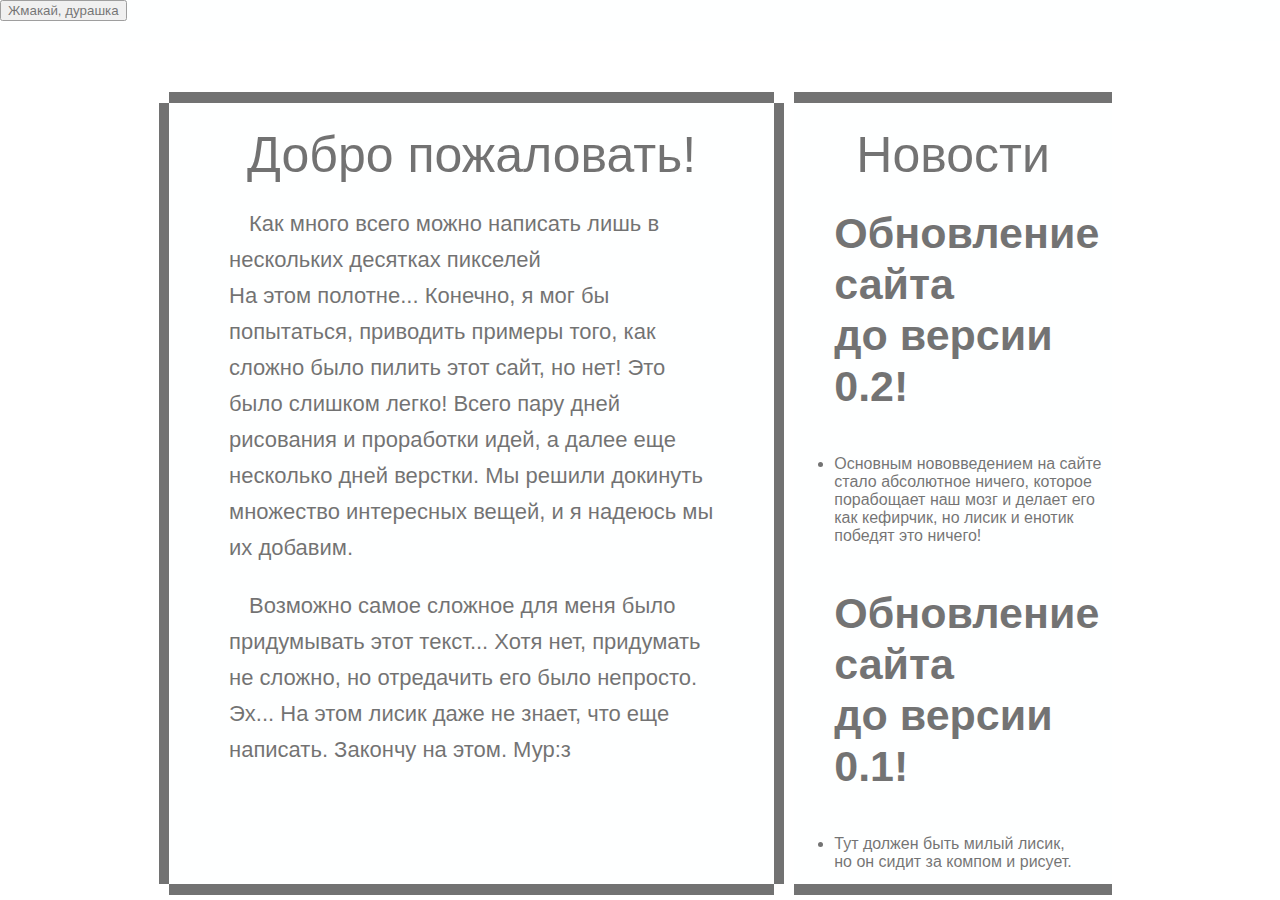
==== index.html @ 1bca276d "Добавлена сетка для основных блоков" ====
<!DOCTYPE html>
<html lang="en">
<link rel="stylesheet" href="css/style.css">
<head>
    <meta charset="UTF-8">
    <title>Проект Енота и Рыжего</title>
</head>
<body class="main">
    <header class="main-header">
        <button class="antistress">Жмакай, дурашка</button>
    </header>
    <main class="container">
        <section class="greeting">
            <h2 class="main-title">Добро пожаловать!</h2>
            <p>
                Как много всего можно написать лишь в нескольких десятках пикселей<br>
                На этом полотне... Конечно, я мог бы попытаться, приводить примеры того,
                как сложно было пилить этот сайт, но нет! Это было слишком легко!
                Всего пару дней рисования и проработки идей, а далее еще несколько
                дней верстки. Мы решили докинуть множество интересных
                вещей, и я надеюсь мы их добавим.
            </p>
            <p>
                Возможно самое сложное для меня было придумывать этот текст...
                Хотя нет, придумать не сложно, но отредачить его было непросто. Эх...
                На этом лисик даже не знает, что еще написать. Закончу на этом.
                Мур:з
            </p>
        </section>
        <section class="news">
            <h2 class="main-title">Новости</h2>
            <ul class="news-list">
                <h3>Обновление сайта <br>
                    до версии 0.2!</h3>
                <li>
                    Основным нововведением на сайте<br>
                    стало абсолютное ничего, которое <br>
                    порабощает наш мозг и делает его <br>
                    как кефирчик, но лисик и енотик <br>
                    победят это ничего!</p>
                </li>
            </ul>
            <ul class="news-list">
                <h3>Обновление сайта<br>
                    до версии 0.1!</h3>
                <li>
                    Тут должен быть милый лисик,<br>
                    но он сидит за компом и рисует.
                </li>
            </ul>
        </section>
    </main>
</body>
</html>
---- css/style.css ----
@font-face{
    font-family: "HardPixel";
    src:url("../Font/Hardpixel.ttf") format("ttf"),
        url("../Font/Hardpixel.woff") format("woff"),
        url("../Font/Hardpixel.woff2") format("woff2");
    font-weight: 500;
    font-style: normal;
}
body{
    margin: 0;
    padding: 0;

    background-image:url("../img/bg.gif");
    background-size: cover;
    background-repeat: no-repeat;
    background-position: 0 0;

    color: #000;
    font-family: "HardPixel", sans-serif;
}

.button{
    border: 1px solid black;
}

.main-header{
    background-color: #feffff;
    opacity: 0.55;
    
    height: 41px;

    margin-bottom: 51px;
}

.container{
    /* min-width: 1604px; */
    height: 803px;
    display: flex;
    justify-content: space-evenly;

    padding-left: 169px;
    padding-right: 168px;
}

.greeting{
    background-color: #feffff;
    opacity: 0.55;
    border-top: 11px solid black;
    border-bottom: 11px solid black;

    margin-right: 10px;
    flex-basis: 1000px;

    position: relative;
}

.main-title{
    font-size: 50px;
    font-weight: 200;
    line-height: 20px;

    vertical-align: middle;
    text-align: center;
}

.greeting p,
.news p{
    font-size: 22px;
    line-height: 36px;
    text-indent: 20px;
}

.greeting p{
    margin-left: 60px;
    margin-right: 60px;
}

.news{
    background-color: #feffff;
    opacity: 0.55;
    border-top: 11px solid #000;
    border-bottom: 11px solid #000;

    flex-basis:525px;

    margin-left: 10px;

    
}


.news h3{
    font-size: 43px;
    line-height: 51px;
}

section::after,
section::before{
    content: '';
    top: 0;
    width: 10px;
    height: 100%;
    position: absolute;
    background: black;
}

section::after{
    right: -10px
}
section::before{
    left: -10px;
}
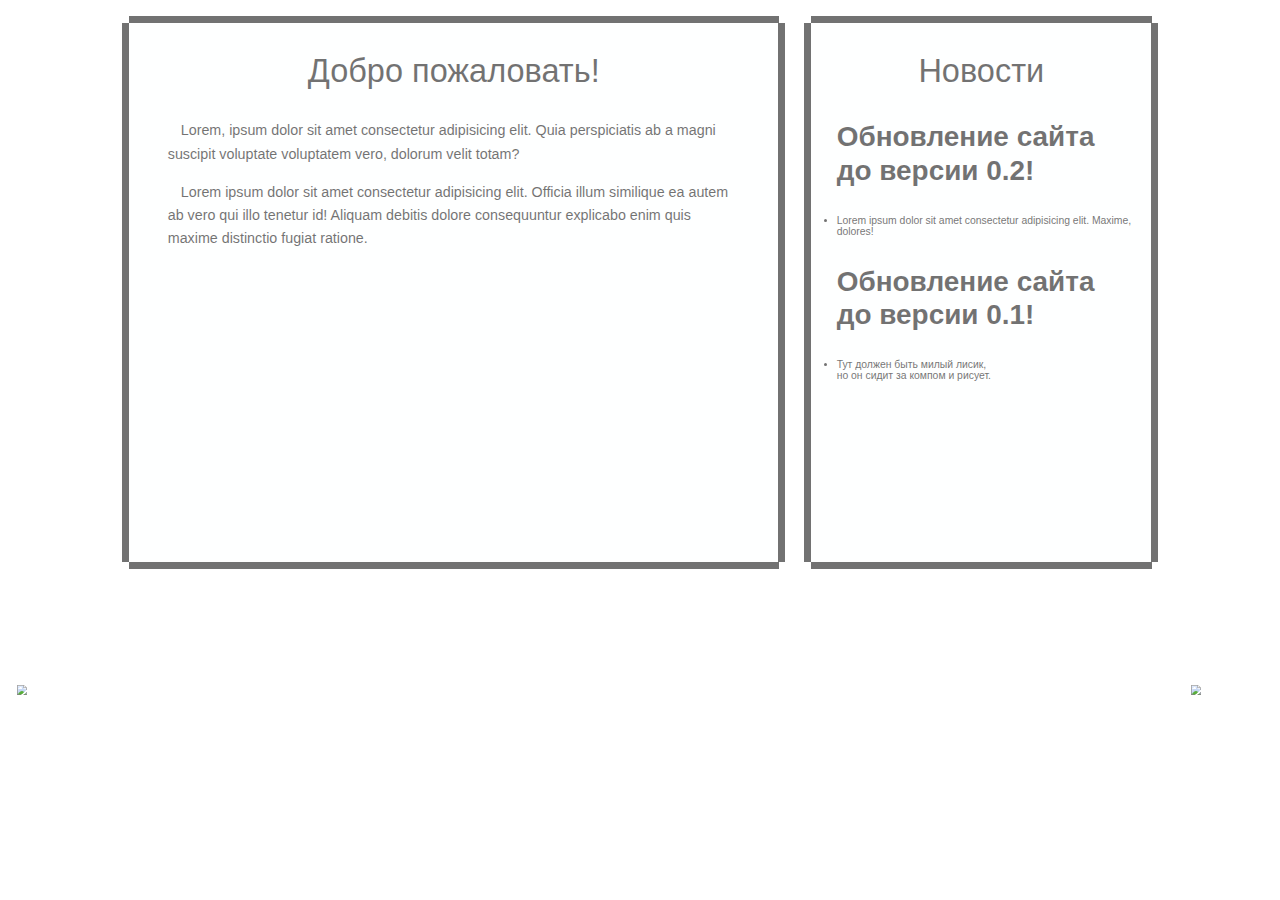
==== commit dce2a701: "Исправлен маштаб на маленьких экранах" ====
--- a/index.html
+++ b/index.html
@@ -1,54 +1,57 @@
 <!DOCTYPE html>
-<html lang="en">
+<html lang="ru">
 <link rel="stylesheet" href="css/style.css">
 <head>
     <meta charset="UTF-8">
+    <meta name="viewport" content="width=device-width, initial-scale=1">
     <title>Проект Енота и Рыжего</title>
 </head>
 <body class="main">
-    <header class="main-header">
-        <button class="antistress">Жмакай, дурашка</button>
-    </header>
+    <!-- <header class="main-header">
+        <button class="antistress"></button>
+    </header> -->
     <main class="container">
-        <section class="greeting">
+        <section class="container-section greeting">
+            <div class="container-section--wrapper">
             <h2 class="main-title">Добро пожаловать!</h2>
             <p>
-                Как много всего можно написать лишь в нескольких десятках пикселей<br>
-                На этом полотне... Конечно, я мог бы попытаться, приводить примеры того,
-                как сложно было пилить этот сайт, но нет! Это было слишком легко!
-                Всего пару дней рисования и проработки идей, а далее еще несколько
-                дней верстки. Мы решили докинуть множество интересных
-                вещей, и я надеюсь мы их добавим.
+                Lorem, ipsum dolor sit amet consectetur adipisicing elit. 
+                Quia perspiciatis ab a magni suscipit voluptate voluptatem vero, 
+                dolorum velit totam?
             </p>
             <p>
-                Возможно самое сложное для меня было придумывать этот текст...
-                Хотя нет, придумать не сложно, но отредачить его было непросто. Эх...
-                На этом лисик даже не знает, что еще написать. Закончу на этом.
-                Мур:з
+                Lorem ipsum dolor sit amet consectetur adipisicing elit. 
+                Officia illum similique ea autem ab vero qui illo tenetur id! Aliquam debitis 
+                dolore consequuntur explicabo enim quis maxime distinctio fugiat ratione.
             </p>
+            </div>
         </section>
-        <section class="news">
-            <h2 class="main-title">Новости</h2>
-            <ul class="news-list">
-                <h3>Обновление сайта <br>
-                    до версии 0.2!</h3>
-                <li>
-                    Основным нововведением на сайте<br>
-                    стало абсолютное ничего, которое <br>
-                    порабощает наш мозг и делает его <br>
-                    как кефирчик, но лисик и енотик <br>
-                    победят это ничего!</p>
-                </li>
-            </ul>
-            <ul class="news-list">
-                <h3>Обновление сайта<br>
-                    до версии 0.1!</h3>
-                <li>
-                    Тут должен быть милый лисик,<br>
-                    но он сидит за компом и рисует.
-                </li>
-            </ul>
+        <section class="container-section news">
+            <div class="container-section--wrapper">
+                <h2 class="main-title">Новости</h2>
+                <ul class="news-list">
+                    <h3>Обновление сайта <br>
+                        до версии 0.2!</h3>
+                    <li>
+                        Lorem ipsum dolor sit amet consectetur adipisicing elit. Maxime, dolores!</p>
+                    </li>
+                </ul>
+                <ul class="news-list">
+                    <h3>Обновление сайта<br>
+                        до версии 0.1!</h3>
+                    <li>
+                        Тут должен быть милый лисик,<br>
+                        но он сидит за компом и рисует.
+                    </li>
+                </ul>
+            </div>
         </section>
     </main>
+    <footer class="main-footer">
+        <div class="footer-div--fox">
+            <img class="footer--fox" src="img/Icon/Fox.png" height="143" width="113">
+        </div>
+        <img class="footer--enot" src="img/Icon/Enot.png" height="145" width="159">
+    </footer>
 </body>
 </html>--- a/css/style.css
+++ b/css/style.css
@@ -6,40 +6,55 @@
     font-weight: 500;
     font-style: normal;
 }
+html{
+    height: 100%;
+}
+
 body{
     margin: 0;
     padding: 0;
 
     background-image:url("../img/bg.gif");
-    background-size: cover;
+    background-size: 100%100%;
     background-repeat: no-repeat;
     background-position: 0 0;
+    background-attachment: fixed;
 
+    max-height: 1440px;
     color: #000;
     font-family: "HardPixel", sans-serif;
+
+    /* zoom: 0.65; */
 }
 
-.button{
-    border: 1px solid black;
+.antistress{
+    margin-left: 45%;
+    padding-left: 10px;
+    width: 250px;
+    height: 35px;
+    font-size: 18px;
+    background-color: #7879b2;
+    color: #fff;
+    position: relative;
 }
 
-.main-header{
-    background-color: #feffff;
-    opacity: 0.55;
-    
-    height: 41px;
+.antistress:hover{
+    background-color: #ad5db6;
+}
 
-    margin-bottom: 51px;
+.container-section--wrapper{
+    overflow-y: auto;
+    height: 100%;
 }
 
 .container{
-    /* min-width: 1604px; */
-    height: 803px;
+    height: 850px;
     display: flex;
     justify-content: space-evenly;
 
     padding-left: 169px;
     padding-right: 168px;
+    margin-top: 25px;
 }
 
 .greeting{
@@ -49,7 +64,7 @@
     border-bottom: 11px solid black;
 
     margin-right: 10px;
-    flex-basis: 1000px;
+    width: 1000px;
 
     position: relative;
 }
@@ -57,7 +72,7 @@
 .main-title{
     font-size: 50px;
     font-weight: 200;
-    line-height: 20px;
+    line-height: 65px;
 
     vertical-align: middle;
     text-align: center;
@@ -85,20 +100,36 @@
 
     margin-left: 10px;
 
-    
+    position: relative;
 }
-
 
 .news h3{
     font-size: 43px;
     line-height: 51px;
 }
 
+.main-footer{
+    position: relative;
+    margin-top: 45px;
+}
+
+.footer--fox{
+    position: fixed;
+    top: 76%;
+    right: 25px;
+}
+
+.footer--enot{
+    position: fixed;
+    top: 76%;
+    left: 25px;
+}
+
 section::after,
 section::before{
     content: '';
     top: 0;
-    width: 10px;
+    width: 11px;
     height: 100%;
     position: absolute;
     background: black;
@@ -109,4 +140,18 @@
 }
 section::before{
     left: -10px;
+}
+
+/* Скролл бар */
+
+@media screen and (max-width: 1500px){
+    body{
+        zoom: 0.65;
+    }
+}
+
+@media screen and (min-width: 1900px){
+    body{
+        zoom: 0.8;
+    }
 }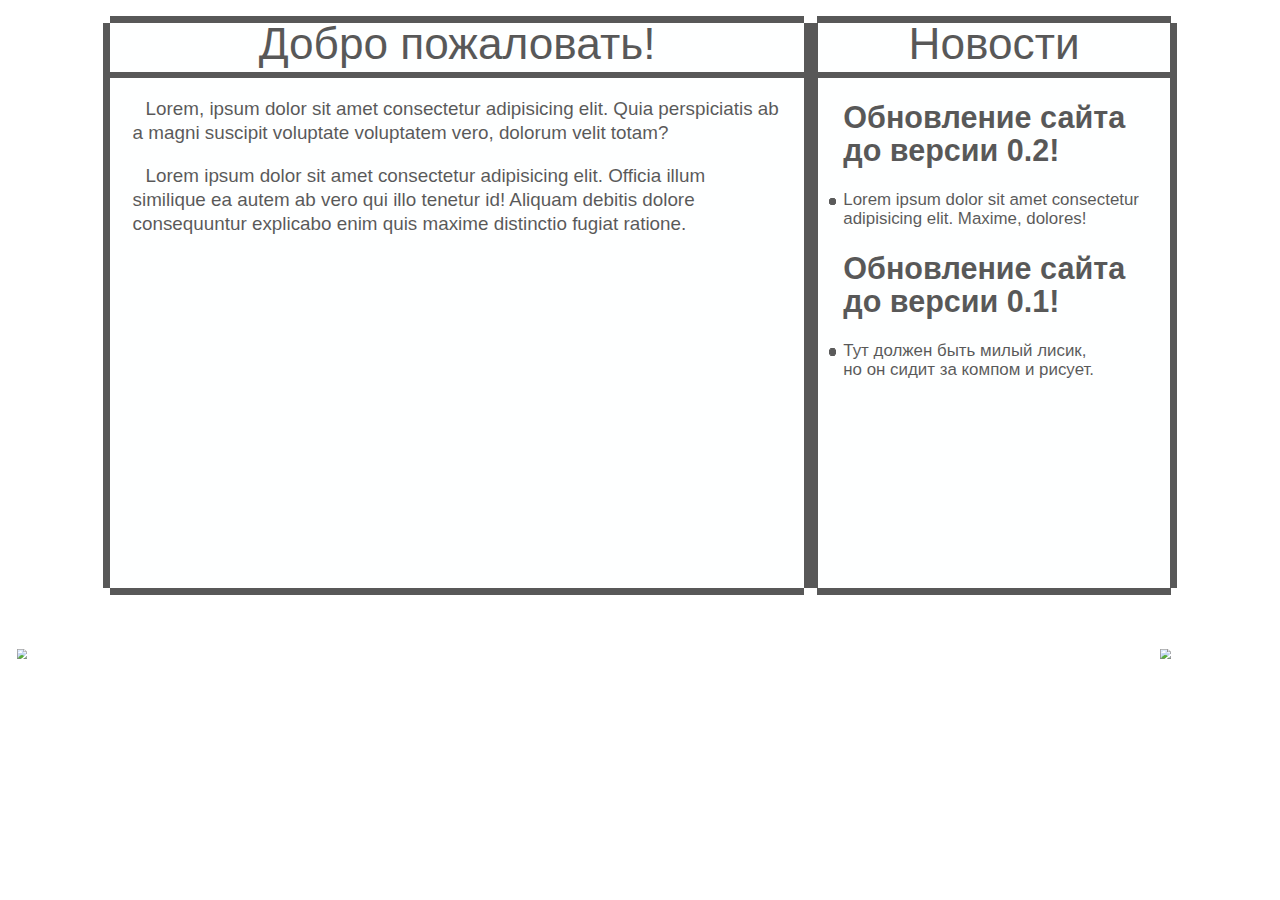
==== commit 561ad15d: "Общие правки" ====
--- a/index.html
+++ b/index.html
@@ -7,12 +7,9 @@
     <title>Проект Енота и Рыжего</title>
 </head>
 <body class="main">
-    <!-- <header class="main-header">
-        <button class="antistress"></button>
-    </header> -->
     <main class="container">
         <section class="container-section greeting">
-            <div class="container-section--wrapper">
+            <div class="container-section--scrolling">
             <h2 class="main-title">Добро пожаловать!</h2>
             <p>
                 Lorem, ipsum dolor sit amet consectetur adipisicing elit. 
@@ -27,7 +24,7 @@
             </div>
         </section>
         <section class="container-section news">
-            <div class="container-section--wrapper">
+            <div class="container-section--scrolling">
                 <h2 class="main-title">Новости</h2>
                 <ul class="news-list">
                     <h3>Обновление сайта <br>
@@ -48,10 +45,8 @@
         </section>
     </main>
     <footer class="main-footer">
-        <div class="footer-div--fox">
-            <img class="footer--fox" src="img/Icon/Fox.png" height="143" width="113">
-        </div>
-        <img class="footer--enot" src="img/Icon/Enot.png" height="145" width="159">
+        <img class="footer--fox" src="img/Icon/Fox.png" height="200" width="160">
+        <img class="footer--enot" src="img/Icon/Enot.png" height="200" width="220">
     </footer>
 </body>
 </html>--- a/css/style.css
+++ b/css/style.css
@@ -6,6 +6,7 @@
     font-weight: 500;
     font-style: normal;
 }
+
 html{
     height: 100%;
 }
@@ -20,11 +21,8 @@
     background-position: 0 0;
     background-attachment: fixed;
 
-    max-height: 1440px;
     color: #000;
     font-family: "HardPixel", sans-serif;
-
-    /* zoom: 0.65; */
 }
 
 .antistress{
@@ -42,61 +40,66 @@
     background-color: #ad5db6;
 }
 
-.container-section--wrapper{
+.container-section--scrolling{
     overflow-y: auto;
     height: 100%;
 }
 
 .container{
-    height: 850px;
+    height: 890px;
     display: flex;
     justify-content: space-evenly;
 
-    padding-left: 169px;
-    padding-right: 168px;
+    margin-left: 169px;
+    margin-right: 168px;
     margin-top: 25px;
 }
 
 .greeting{
     background-color: #feffff;
-    opacity: 0.55;
+    opacity: 0.65;
     border-top: 11px solid black;
     border-bottom: 11px solid black;
 
     margin-right: 10px;
-    width: 1000px;
+    width: 1100px;
 
     position: relative;
 }
 
 .main-title{
-    font-size: 50px;
+    margin-bottom: 25px;
+    margin-top: 0px;
+    padding-bottom: 10px;
+
+    font-size: 68px;
     font-weight: 200;
     line-height: 65px;
 
     vertical-align: middle;
     text-align: center;
+
+    border-bottom: black solid 10px;
 }
 
 .greeting p,
 .news p{
-    font-size: 22px;
-    line-height: 36px;
+    margin-left: 35px;
+    margin-right: 35px;
+
+    font-size: 29px;
+    line-height: 37px;
     text-indent: 20px;
-}
-
-.greeting p{
-    margin-left: 60px;
-    margin-right: 60px;
+    font-weight: 500;
 }
 
 .news{
     background-color: #feffff;
-    opacity: 0.55;
+    opacity: 0.65;
     border-top: 11px solid #000;
     border-bottom: 11px solid #000;
 
-    flex-basis:525px;
+    width: 560px;
 
     margin-left: 10px;
 
@@ -104,8 +107,23 @@
 }
 
 .news h3{
-    font-size: 43px;
+    margin-top: 35px;
+    margin-bottom: 35px;
+
+    font-size: 47px;
     line-height: 51px;
+}
+
+.news-list > li{
+    padding-right: 40px;
+
+    font-size: 26px;
+    line-height: 30px;
+    font-weight: 500;
+}
+
+.news-list{
+    list-style-image: url("../img/Icon/li.png");
 }
 
 .main-footer{
@@ -115,13 +133,13 @@
 
 .footer--fox{
     position: fixed;
-    top: 76%;
+    top: 72%;
     right: 25px;
 }
 
 .footer--enot{
     position: fixed;
-    top: 76%;
+    top: 72%;
     left: 25px;
 }
 
@@ -142,8 +160,6 @@
     left: -10px;
 }
 
-/* Скролл бар */
-
 @media screen and (max-width: 1500px){
     body{
         zoom: 0.65;
@@ -154,4 +170,9 @@
     body{
         zoom: 0.8;
     }
+
+    .greeting{
+        width: 1200px;
+        height: 870px;
+    }
 }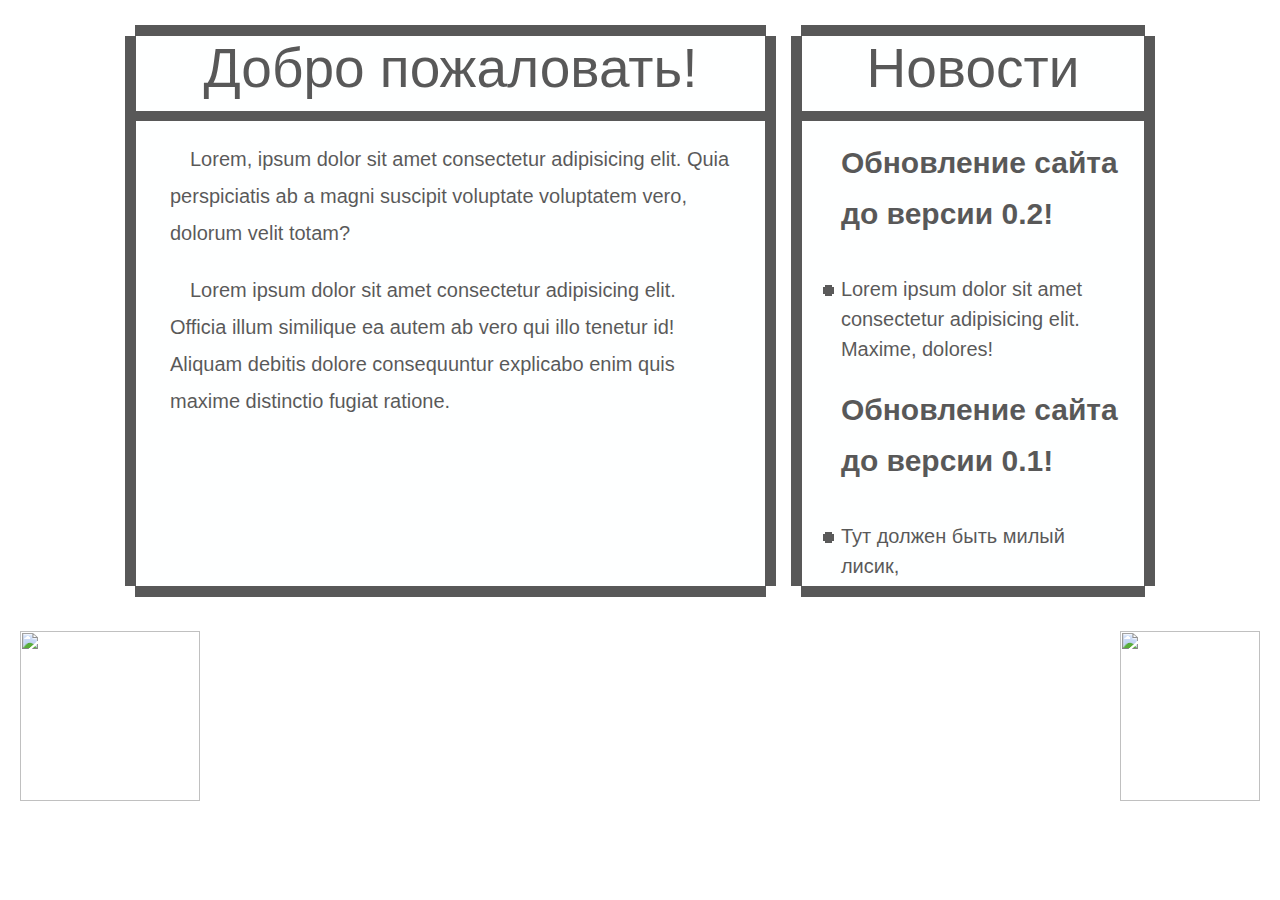
==== commit 6ad5a26e: "Merge pull request #2 from Orynik/test" ====
--- a/index.html
+++ b/index.html
@@ -44,9 +44,7 @@
             </div>
         </section>
     </main>
-    <footer class="main-footer">
-        <img class="footer--fox" src="img/Icon/Fox.png" height="200" width="160">
-        <img class="footer--enot" src="img/Icon/Enot.png" height="200" width="220">
-    </footer>
+        <img class="footer--fox" src="img/Icon/Fox.png">
+        <img class="footer--enot" src="img/Icon/Enot.png">
 </body>
 </html>--- a/css/style.css
+++ b/css/style.css
@@ -8,10 +8,11 @@
 }
 
 html{
-    height: 100%;
+    /* height: 100%; */
 }
 
 body{
+    height: 100%;
     margin: 0;
     padding: 0;
 
@@ -46,12 +47,12 @@
 }
 
 .container{
-    height: 890px;
+    height: 550px;
     display: flex;
     justify-content: space-evenly;
 
-    margin-left: 169px;
-    margin-right: 168px;
+    margin-left: 135px;
+    margin-right: 135px;
     margin-top: 25px;
 }
 
@@ -61,18 +62,19 @@
     border-top: 11px solid black;
     border-bottom: 11px solid black;
 
-    margin-right: 10px;
+    margin-right: 25px;
     width: 1100px;
+    height: 100%;
 
     position: relative;
 }
 
 .main-title{
-    margin-bottom: 25px;
+    margin-bottom: 10px;
     margin-top: 0px;
     padding-bottom: 10px;
 
-    font-size: 68px;
+    font-size: 55px;
     font-weight: 200;
     line-height: 65px;
 
@@ -87,7 +89,7 @@
     margin-left: 35px;
     margin-right: 35px;
 
-    font-size: 29px;
+    font-size: 20px;
     line-height: 37px;
     text-indent: 20px;
     font-weight: 500;
@@ -99,7 +101,8 @@
     border-top: 11px solid #000;
     border-bottom: 11px solid #000;
 
-    width: 560px;
+    width: 600px;
+    height: 100%;
 
     margin-left: 10px;
 
@@ -107,17 +110,17 @@
 }
 
 .news h3{
-    margin-top: 35px;
+    margin-top: 0px;
     margin-bottom: 35px;
 
-    font-size: 47px;
+    font-size: 30px;
     line-height: 51px;
 }
 
 .news-list > li{
     padding-right: 40px;
 
-    font-size: 26px;
+    font-size: 20px;
     line-height: 30px;
     font-weight: 500;
 }
@@ -133,14 +136,20 @@
 
 .footer--fox{
     position: fixed;
-    top: 72%;
-    right: 25px;
+    bottom: 11%;
+    right: 20px;
+
+    height: 170px; 
+    width: 140px;
 }
 
 .footer--enot{
     position: fixed;
-    top: 72%;
-    left: 25px;
+    bottom: 11%;
+    left: 20px;
+
+    height: 170px;
+    width: 180px;
 }
 
 section::after,
@@ -160,19 +169,39 @@
     left: -10px;
 }
 
-@media screen and (max-width: 1500px){
-    body{
-        zoom: 0.65;
-    }
-}
-
-@media screen and (min-width: 1900px){
-    body{
-        zoom: 0.8;
-    }
-
-    .greeting{
-        width: 1200px;
-        height: 870px;
-    }
+@media screen and (min-width: 1450px){ 
+.greeting{ 
+    width: 1200px; 
+    height: 100%; 
+} 
+
+.news{ 
+    width: 560px; 
+    height: 100%; 
+} 
+
+.main-title{ 
+    font-size: 65px; 
+} 
+
+.container{ 
+    height: 700px; 
+} 
+
+.greeting p, 
+.news p{ 
+    font-size: 29px; 
+} 
+
+.footer--enot{ 
+    height: 170px; 
+    width: 190px; 
+    left: 10px; 
+} 
+
+.footer--fox{ 
+    height: 170px; 
+    width: 130px; 
+    right: 10px; 
+} 
 }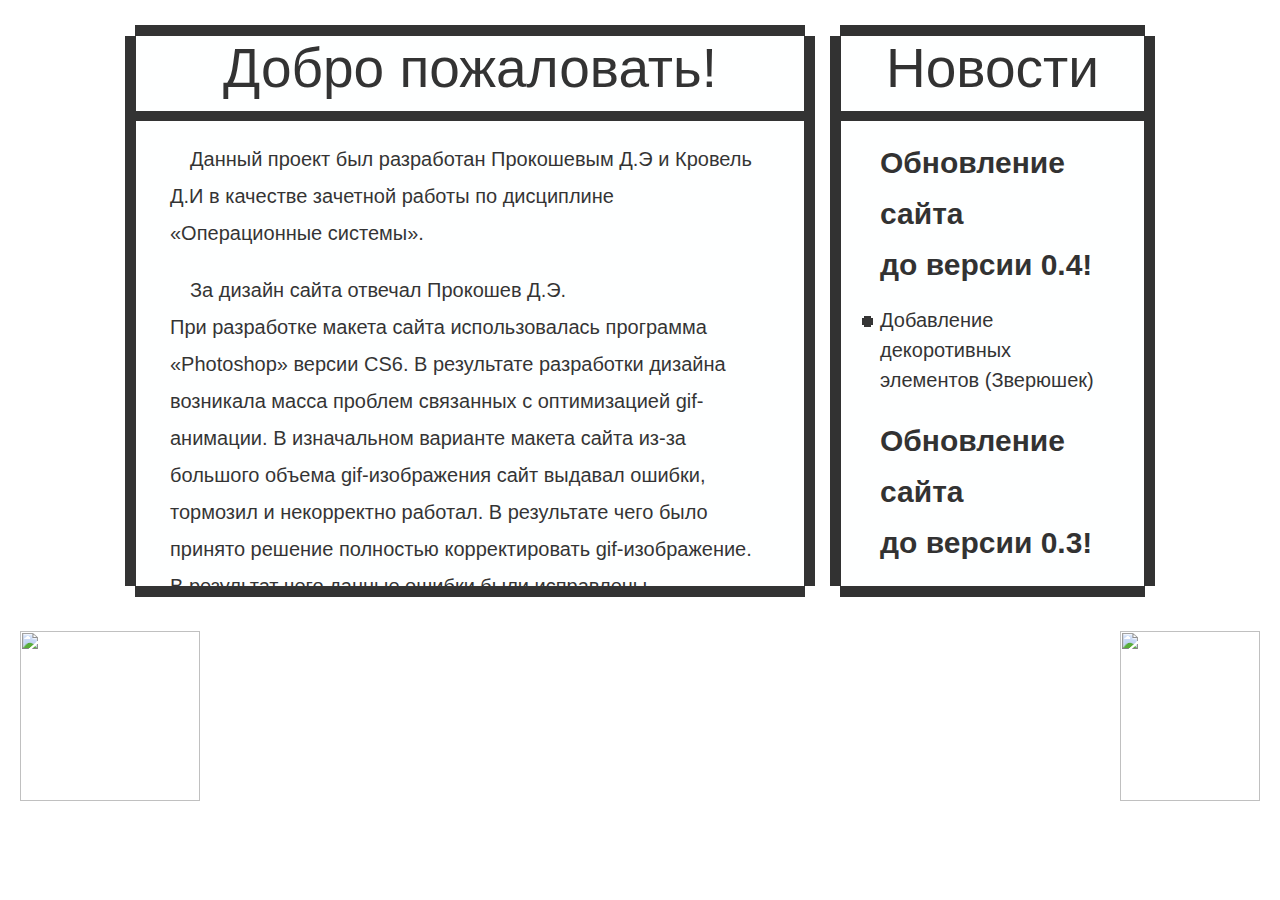
==== commit 302194fd: "Небольшие изменения" ====
--- a/index.html
+++ b/index.html
@@ -9,39 +9,82 @@
 <body class="main">
     <main class="container">
         <section class="container-section greeting">
+            <h2 class="main-title">Добро пожаловать!</h2>
             <div class="container-section--scrolling">
-            <h2 class="main-title">Добро пожаловать!</h2>
             <p>
-                Lorem, ipsum dolor sit amet consectetur adipisicing elit. 
-                Quia perspiciatis ab a magni suscipit voluptate voluptatem vero, 
-                dolorum velit totam?
+                Данный проект был разработан Прокошевым Д.Э и Кровель Д.И 
+                в качестве зачетной работы по дисциплине «Операционные системы».
             </p>
             <p>
-                Lorem ipsum dolor sit amet consectetur adipisicing elit. 
-                Officia illum similique ea autem ab vero qui illo tenetur id! Aliquam debitis 
-                dolore consequuntur explicabo enim quis maxime distinctio fugiat ratione.
+                За дизайн сайта отвечал Прокошев Д.Э.<br> 
+                При разработке макета сайта использовалась программа 
+                «Photoshop» версии CS6. В результате разработки дизайна возникала 
+                масса проблем связанных с оптимизацией gif-анимации. 
+                В изначальном варианте макета сайта из-за большого объема gif-изображения
+                сайт выдавал ошибки, тормозил и некорректно работал. В результате чего было 
+                принято решение полностью корректировать  gif-изображение. 
+                В результат чего данные ошибки были исправлены.
+            </p>
+            <p>
+                За программную часть сайта отвечал Кровель Д.И.<br>
+                Для написания кода использовалась технология Markup.
+                Под этой технологией подразумевается написания кода на языках HTML и CSS. 
+            </p>
+            <p>
+                <img class="html_img" src="img/main_block/html.png" height="130" width="150">
+                HTML — стандартизированный язык разметки документов во Всемирной паутине.
+                Большинство веб-страниц содержат описание разметки на языке HTML (или XHTML).
+                Язык HTML интерпретируется браузерами; полученный в результате интерпретации форматированный 
+                текст отображается на экране монитора компьютера или мобильного устройства. 
+                Язык HTML до 5-й версии определялся как приложение SGML (стандартного обобщённого языка разметки по стандарту ISO 8879).
+                Спецификации HTML5 формулируются в терминах DOM (объектной модели документа).
+            </p>
+            <p>
+                <img class="css_img" src="img/main_block/css.png" height="130" width="150" alt="css">
+                CSS — формальный язык описания внешнего вида документа,
+                написанного с использованием языка разметки. 
+                Преимущественно используется как средство описания, оформления 
+                внешнего вида веб-страниц, написанных с помощью языков разметки HTML и XHTML
+            </p>
+            <p>
+                Для построения сетки было принято решение использовать технологию  Flexbox. 
+                Flexbox - это модель веб-макета CSS3. Гибкая компоновка позволяет автоматически настраивать
+                адаптивные элементы внутри контейнера в зависимости от размера экрана.
+                При использовании декоративных элементов возникала ошибка их правильного расположения,
+                т.к была проблема с адаптацией сайта отличным разрешения {4:3}.
+                <img class="screen_resolution" src="img/main_block/screen_resolution.jpg" height="350" width="600">
+                Данная ошибка была решена с помощью средств @media(Директива медиа-запроса). 
+                Правило @media позволяет указать тип носителя, для которого будет применяться указанный стиль.
+                В качестве типов выступают различные устройства, например, принтер, КПК, монитор и др.
             </p>
             </div>
         </section>
         <section class="container-section news">
-            <div class="container-section--scrolling">
                 <h2 class="main-title">Новости</h2>
-                <ul class="news-list">
-                    <h3>Обновление сайта <br>
-                        до версии 0.2!</h3>
-                    <li>
-                        Lorem ipsum dolor sit amet consectetur adipisicing elit. Maxime, dolores!</p>
-                    </li>
-                </ul>
-                <ul class="news-list">
-                    <h3>Обновление сайта<br>
-                        до версии 0.1!</h3>
-                    <li>
-                        Тут должен быть милый лисик,<br>
-                        но он сидит за компом и рисует.
-                    </li>
-                </ul>
-            </div>
+                <div class="container-section--scrolling">
+                    <ul class="news-list">
+                        <h3 class="news-list-title">Обновление сайта <br>
+                            до версии 0.4!</h3>
+                        <li>
+                            Добавление декоротивных элементов (Зверюшек)
+                        </li>
+                        <h3>Обновление сайта<br>
+                            до версии 0.3!</h3>
+                        <li>
+                            Центровка основных элементов
+                        </li>
+                        <h3>Обновление сайта<br>
+                            до версии 0.2!</h3>
+                        <li>
+                            Добавление фона и основных блоков
+                        </li>
+                        <h3>Обновление сайта<br>
+                            до версии 0.1!</h3>
+                        <li>
+                            Добавлена основная структура страницы
+                        </li>
+                    </ul>
+                </div>
         </section>
     </main>
         <img class="footer--fox" src="img/Icon/Fox.png">
--- a/css/style.css
+++ b/css/style.css
@@ -7,10 +7,6 @@
     font-style: normal;
 }
 
-html{
-    /* height: 100%; */
-}
-
 body{
     height: 100%;
     margin: 0;
@@ -26,24 +22,9 @@
     font-family: "HardPixel", sans-serif;
 }
 
-.antistress{
-    margin-left: 45%;
-    padding-left: 10px;
-    width: 250px;
-    height: 35px;
-    font-size: 18px;
-    background-color: #7879b2;
-    color: #fff;
-    position: relative;
-}
-
-.antistress:hover{
-    background-color: #ad5db6;
-}
-
 .container-section--scrolling{
     overflow-y: auto;
-    height: 100%;
+    height: 84.5%;
 }
 
 .container{
@@ -58,7 +39,7 @@
 
 .greeting{
     background-color: #feffff;
-    opacity: 0.65;
+    opacity: 0.8;
     border-top: 11px solid black;
     border-bottom: 11px solid black;
 
@@ -69,8 +50,21 @@
     position: relative;
 }
 
+.css_img{
+    float: left;
+}
+
+.html_img{
+    float: left;
+}
+
+.screen_resolution{
+    opacity: 1;
+    background-color: #000;
+}
+
 .main-title{
-    margin-bottom: 10px;
+    margin-bottom: 0px;
     margin-top: 0px;
     padding-bottom: 10px;
 
@@ -97,7 +91,7 @@
 
 .news{
     background-color: #feffff;
-    opacity: 0.65;
+    opacity: 0.8;
     border-top: 11px solid #000;
     border-bottom: 11px solid #000;
 
@@ -111,10 +105,15 @@
 
 .news h3{
     margin-top: 0px;
-    margin-bottom: 35px;
+    margin-bottom: 15px;
+    padding-top: 20px;
 
     font-size: 30px;
     line-height: 51px;
+}
+
+h3.news-list-title{
+    padding-top: 0;
 }
 
 .news-list > li{
@@ -152,7 +151,7 @@
     width: 180px;
 }
 
-section::after,
+section::after,  /* пиксельная рамка */
 section::before{
     content: '';
     top: 0;
